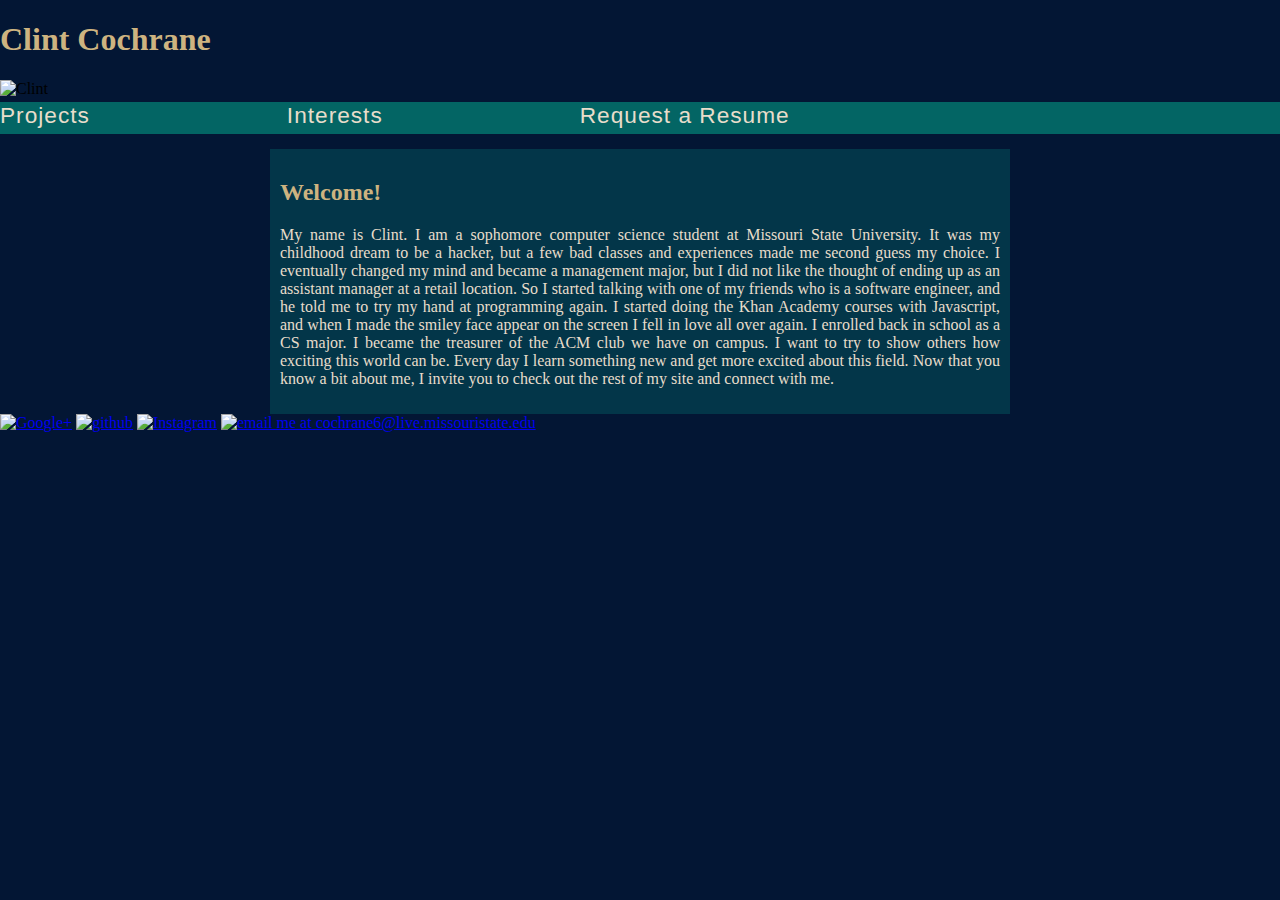
==== index.html @ 5bf57553 "code dump" ====
<!DOCTYPE html>

<html>
	<head>
		<title> Clint Cochrane</title>
		<meta charset = "UTF-8"/>
		<link rel="stylesheet" href="style.css" type="text/css">
		<link rel="stylesheet" href="style.css" type="text/css">
		
	</head>
	
	<body>
		<header>
			<h1> Clint Cochrane </h1>
			<img id = "mainImage" src = "mainImage.jpeg" alt = "Clint"/>
		</header>
		<nav>
			
			<a id = "projects" href = "projects.html"> Projects</a>
			<a id = "interest" href = "interests.html">Interests</a>
			<a id = "requests" href = "request.html"> Request a Resume</a>
		</nav>
		
		<section>
			<h2> Welcome!</h2>
				<p>
					My name is Clint. I am a sophomore computer science student at Missouri State University. It was my childhood dream to be a hacker, 
					but a few bad classes and experiences made me second guess my choice. I eventually changed my mind and became a management major, 
					but I did not like the thought of ending up as an assistant manager at a retail location. So I started talking with one of my friends 
					who is a software engineer, and he told me to try my hand at programming again. I started doing the Khan Academy courses with Javascript, 
					and when I made the smiley face appear on the screen I fell in love all over again. I enrolled back in school as a CS major. I became the 
					treasurer of the ACM club we have on campus. I want to try to show others how exciting this world can be. Every day I learn something new
					and get more excited about this field. Now that you know a bit about me, I invite you to check out the rest of my site and connect with me.
				</p>
		</section>
		
		<footer>
			<a href="//plus.google.com/u/0/111986118046532099019?prsrc=3" rel="publisher" target="_blank"> <img src="//ssl.gstatic.com/images/icons/gplus-32.png" alt="Google+"/></a>
			<a href = "https://github.com/coch110149" target = "_blank"> <img src = "github.png" alt = "github" /></a>
			<a href="http://instagram.com/sf_hippie?ref=badge" target = "_blank"><img src="//badges.instagram.com/static/images/ig-badge-32.png" alt="Instagram" /></a>
			<a href = "mailto:cochrane6@live.missouristate.edu" target = "_blank"><img src = "email.png" alt = "email me at cochrane6@live.missouristate.edu"/></a> 
		<footer>
	</body>

</html>
---- style.css ----
body{background-color: #031634; margin:0; padding: 0}
section{background-color: #033649; width: 45em; padding: 10px; text-align: justify; margin: 0 auto;}
/* hr{height: 66.6px; border-color: #036564;  background-color: #036564}  */
h1,h2,h3{color:#cdb380}
p{color:#e8ddcb}

nav{position: relative; z-index: 1; background-color: #036564; color: #cdb380;height:2em; width:100%; padding:0; margin:4px 0 15px 0; letter-spacing:1px}
nav a {color: #e8ddcb; text-decoration:none;font-size: 17pt; font-family:"roboto",Arial,sans-serif;}
nav a#projects{ margin-right: 15%}
nav a#interest{margin-right:15%}
nav a#requests{}
---- style.css ----
body{background-color: #031634; margin:0; padding: 0}
section{background-color: #033649; width: 45em; padding: 10px; text-align: justify; margin: 0 auto;}
/* hr{height: 66.6px; border-color: #036564;  background-color: #036564}  */
h1,h2,h3{color:#cdb380}
p{color:#e8ddcb}

nav{position: relative; z-index: 1; background-color: #036564; color: #cdb380;height:2em; width:100%; padding:0; margin:4px 0 15px 0; letter-spacing:1px}
nav a {color: #e8ddcb; text-decoration:none;font-size: 17pt; font-family:"roboto",Arial,sans-serif;}
nav a#projects{ margin-right: 15%}
nav a#interest{margin-right:15%}
nav a#requests{}
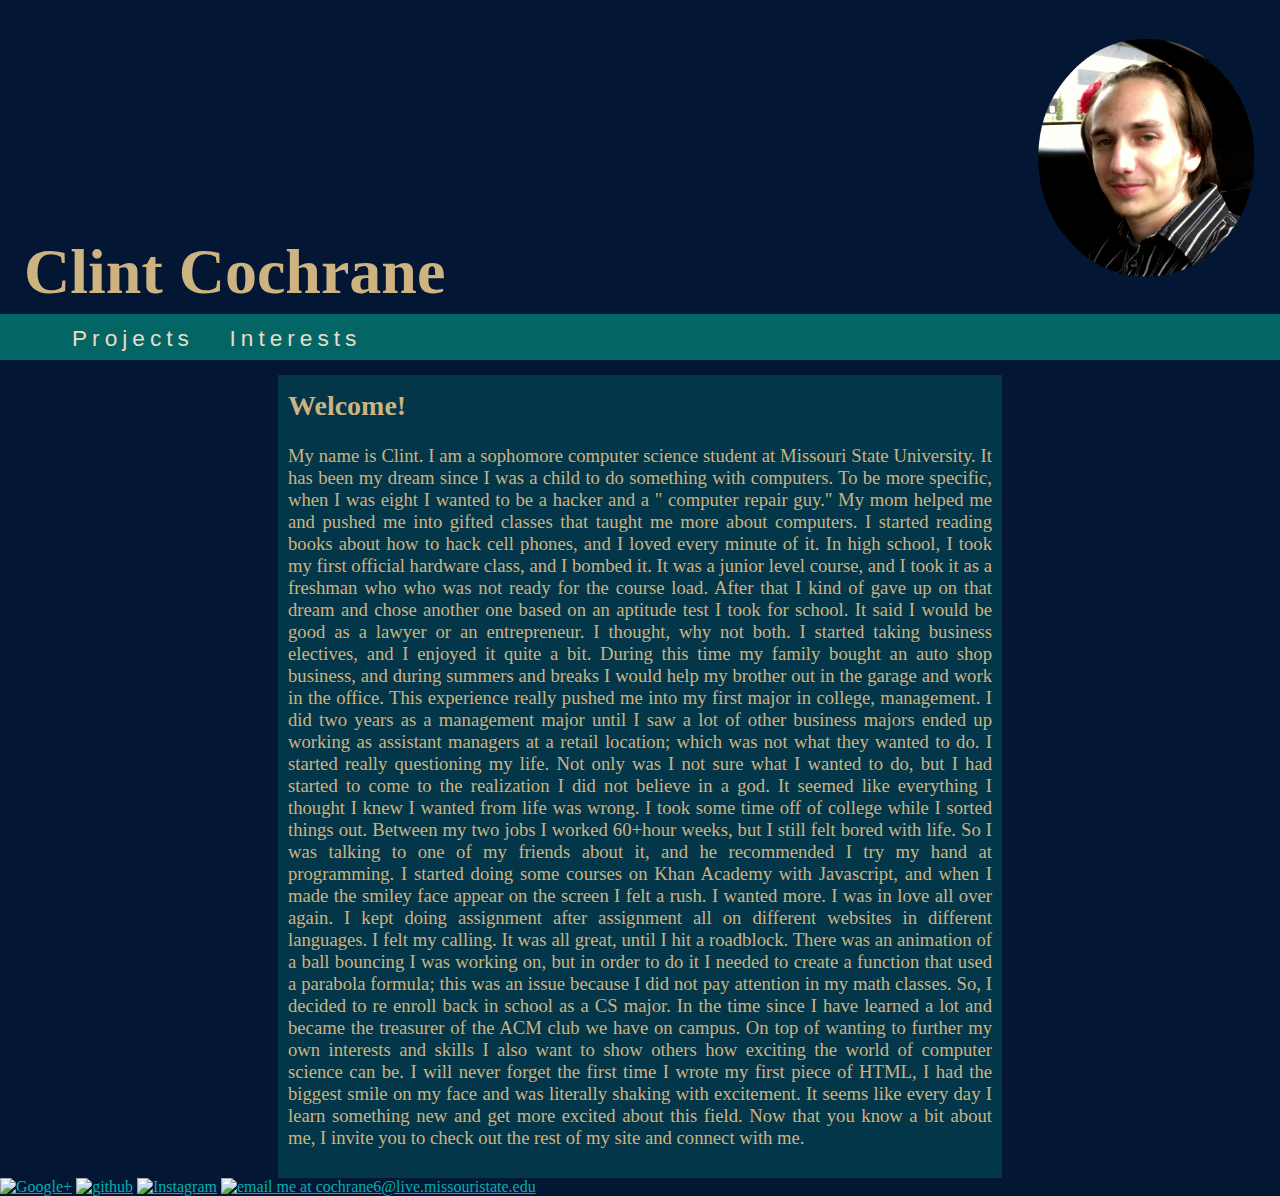
==== commit 053be70b: "restructured/added images" ====
--- a/index.html
+++ b/index.html
@@ -12,25 +12,40 @@
 	<body>
 		<header>
 			<h1> Clint Cochrane </h1>
-			<img id = "mainImage" src = "mainImage.jpeg" alt = "Clint"/>
+			<img id = "mainImage" src = "mainImage.png" alt = "Clint"/>
 		</header>
 		<nav>
 			
 			<a id = "projects" href = "projects.html"> Projects</a>
 			<a id = "interest" href = "interests.html">Interests</a>
-			<a id = "requests" href = "request.html"> Request a Resume</a>
+			<!-- <a id = "requests" href = "request.html"> Contact</a> -->
 		</nav>
 		
 		<section>
 			<h2> Welcome!</h2>
 				<p>
-					My name is Clint. I am a sophomore computer science student at Missouri State University. It was my childhood dream to be a hacker, 
-					but a few bad classes and experiences made me second guess my choice. I eventually changed my mind and became a management major, 
-					but I did not like the thought of ending up as an assistant manager at a retail location. So I started talking with one of my friends 
-					who is a software engineer, and he told me to try my hand at programming again. I started doing the Khan Academy courses with Javascript, 
-					and when I made the smiley face appear on the screen I fell in love all over again. I enrolled back in school as a CS major. I became the 
-					treasurer of the ACM club we have on campus. I want to try to show others how exciting this world can be. Every day I learn something new
+					My name is Clint. I am a sophomore computer science student at Missouri State University. It has been my dream since I was a child to do 
+					something with computers. To be more specific, when I was eight I wanted to be a hacker and a " computer repair guy." My mom helped me and
+					pushed me into gifted classes that taught me more about computers. I started reading books about how to hack cell phones, and I loved every minute
+					of it. In high school, I took my first official hardware class, and I bombed it. It was a junior level course, and I took it as a freshman who
+					who was not ready for the course load. After that I kind of gave up on that dream and chose another one based on an aptitude test I took for 
+					school. It said I would be good as a lawyer or an entrepreneur. I thought, why not both. I started taking business electives, and I enjoyed
+					it quite a bit. During this time my family bought an auto shop business, and during summers and breaks I would help my brother out in the garage
+					and work in the office. This experience really pushed me into my first major in college, management. I did two years as a management major until
+					I saw  a lot of other business majors ended up working as assistant managers at a retail location; which was not what they wanted to do. I started
+					really questioning my life. Not only was I not sure what I wanted to do, but I had started to come to the realization I did not believe in a god. 
+					It seemed like everything I thought I knew I wanted from life was wrong. I took some time off of college while I sorted things out. Between my two
+					jobs I worked 60+hour weeks, but I still felt bored with life. So I was talking to one of my friends about it, and he recommended I try my hand at 
+					programming. I started doing some courses on Khan Academy with Javascript, and when I made the smiley face appear on the screen I felt a rush. I 
+					wanted more. I was in love all over again. I kept doing assignment after assignment all on different websites in different languages. I felt my 
+					calling. It was all great, until I hit a roadblock. There was an animation of a ball bouncing I was working on, but in order to do it I needed to 
+					create a function that used a parabola formula; this was an issue because I did not pay attention in my math classes. So, I decided to re enroll back 
+					in school as a CS major. In the time since I have learned a lot and became the treasurer of the ACM club we have on campus.  On top of wanting to 
+					further my own interests and skills I also want to show others how exciting the world of computer science can be. I will never forget the first time
+					I wrote my first piece of HTML, I had the biggest smile on my face and was literally shaking with excitement. It seems like every day I learn something new
 					and get more excited about this field. Now that you know a bit about me, I invite you to check out the rest of my site and connect with me.
+
+
 				</p>
 		</section>
 		
--- a/style.css
+++ b/style.css
@@ -1,12 +1,27 @@
-body{background-color: #031634; margin:0; padding: 0}
-section{background-color: #033649; width: 45em; padding: 10px; text-align: justify; margin: 0 auto;}
+body{background-color: #031634; margin:0; padding:0; color: #cdb380}
 /* hr{height: 66.6px; border-color: #036564;  background-color: #036564}  */
-h1,h2,h3{color:#cdb380}
-p{color:#e8ddcb}
 
-nav{position: relative; z-index: 1; background-color: #036564; color: #cdb380;height:2em; width:100%; padding:0; margin:4px 0 15px 0; letter-spacing:1px}
-nav a {color: #e8ddcb; text-decoration:none;font-size: 17pt; font-family:"roboto",Arial,sans-serif;}
-nav a#projects{ margin-right: 15%}
+
+/*header*/
+header{margin-bottom: 5px; font-size:24pt;margin:0 .25in}
+#mainImage{height:2.5in;float:right; margin-top:3% }
+h1{display:inline;vertical-align: -2.75in;}
+
+
+/*navigation*/
+nav{clear:right;background-color: #036564; width:100%; padding: 8px 8px 8px .75in;margin:5px 0 15px 0; letter-spacing:5px; word-spacing: 20pt; }
+nav a {color: #e8ddcb; text-decoration:none;font-size: 17pt; font-family:"roboto",Arial,sans-serif;vertical-align: -10px}
+/* nav a#projects{ margin-right: 15%}
 nav a#interest{margin-right:15%}
-nav a#requests{}
+nav a#requests{} */
 
+/* section */
+section{background-color: #033649; width: 55%; padding: 10px; text-align: justify; margin: 0 auto;font-size: 14pt}
+
+.entry{border: dashed 2px #0097FF; margin: 20px 0; padding: 10px}
+.entry h3{text-decoration:underline; margin-left:15px}
+p{margin-top:2px}
+.small{font-size: 12pt}
+h2,h3{margin-top: 5px}
+a{color: #01b0ae}
+a:hover{color: #FFFFFF}--- a/style.css
+++ b/style.css
@@ -1,12 +1,27 @@
-body{background-color: #031634; margin:0; padding: 0}
-section{background-color: #033649; width: 45em; padding: 10px; text-align: justify; margin: 0 auto;}
+body{background-color: #031634; margin:0; padding:0; color: #cdb380}
 /* hr{height: 66.6px; border-color: #036564;  background-color: #036564}  */
-h1,h2,h3{color:#cdb380}
-p{color:#e8ddcb}
 
-nav{position: relative; z-index: 1; background-color: #036564; color: #cdb380;height:2em; width:100%; padding:0; margin:4px 0 15px 0; letter-spacing:1px}
-nav a {color: #e8ddcb; text-decoration:none;font-size: 17pt; font-family:"roboto",Arial,sans-serif;}
-nav a#projects{ margin-right: 15%}
+
+/*header*/
+header{margin-bottom: 5px; font-size:24pt;margin:0 .25in}
+#mainImage{height:2.5in;float:right; margin-top:3% }
+h1{display:inline;vertical-align: -2.75in;}
+
+
+/*navigation*/
+nav{clear:right;background-color: #036564; width:100%; padding: 8px 8px 8px .75in;margin:5px 0 15px 0; letter-spacing:5px; word-spacing: 20pt; }
+nav a {color: #e8ddcb; text-decoration:none;font-size: 17pt; font-family:"roboto",Arial,sans-serif;vertical-align: -10px}
+/* nav a#projects{ margin-right: 15%}
 nav a#interest{margin-right:15%}
-nav a#requests{}
+nav a#requests{} */
 
+/* section */
+section{background-color: #033649; width: 55%; padding: 10px; text-align: justify; margin: 0 auto;font-size: 14pt}
+
+.entry{border: dashed 2px #0097FF; margin: 20px 0; padding: 10px}
+.entry h3{text-decoration:underline; margin-left:15px}
+p{margin-top:2px}
+.small{font-size: 12pt}
+h2,h3{margin-top: 5px}
+a{color: #01b0ae}
+a:hover{color: #FFFFFF}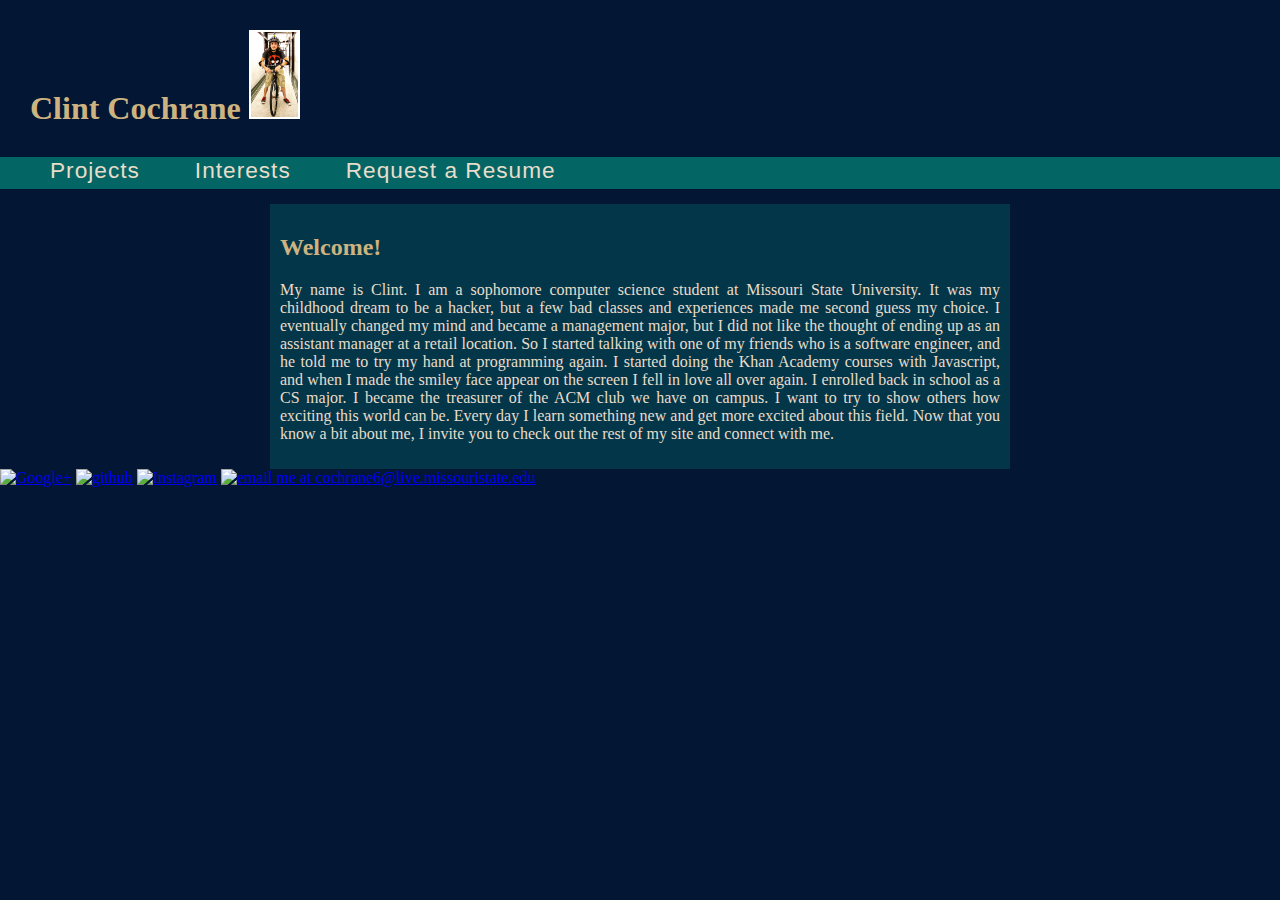
==== commit 0fd4f318: "added images" ====
--- a/index.html
+++ b/index.html
@@ -12,40 +12,25 @@
 	<body>
 		<header>
 			<h1> Clint Cochrane </h1>
-			<img id = "mainImage" src = "mainImage.png" alt = "Clint"/>
+			<img id = "mainImage" src = "mainImage.jpg" alt = "Clint"/>
 		</header>
 		<nav>
 			
 			<a id = "projects" href = "projects.html"> Projects</a>
 			<a id = "interest" href = "interests.html">Interests</a>
-			<!-- <a id = "requests" href = "request.html"> Contact</a> -->
+			<a id = "requests" href = "request.html"> Request a Resume</a>
 		</nav>
 		
 		<section>
 			<h2> Welcome!</h2>
 				<p>
-					My name is Clint. I am a sophomore computer science student at Missouri State University. It has been my dream since I was a child to do 
-					something with computers. To be more specific, when I was eight I wanted to be a hacker and a " computer repair guy." My mom helped me and
-					pushed me into gifted classes that taught me more about computers. I started reading books about how to hack cell phones, and I loved every minute
-					of it. In high school, I took my first official hardware class, and I bombed it. It was a junior level course, and I took it as a freshman who
-					who was not ready for the course load. After that I kind of gave up on that dream and chose another one based on an aptitude test I took for 
-					school. It said I would be good as a lawyer or an entrepreneur. I thought, why not both. I started taking business electives, and I enjoyed
-					it quite a bit. During this time my family bought an auto shop business, and during summers and breaks I would help my brother out in the garage
-					and work in the office. This experience really pushed me into my first major in college, management. I did two years as a management major until
-					I saw  a lot of other business majors ended up working as assistant managers at a retail location; which was not what they wanted to do. I started
-					really questioning my life. Not only was I not sure what I wanted to do, but I had started to come to the realization I did not believe in a god. 
-					It seemed like everything I thought I knew I wanted from life was wrong. I took some time off of college while I sorted things out. Between my two
-					jobs I worked 60+hour weeks, but I still felt bored with life. So I was talking to one of my friends about it, and he recommended I try my hand at 
-					programming. I started doing some courses on Khan Academy with Javascript, and when I made the smiley face appear on the screen I felt a rush. I 
-					wanted more. I was in love all over again. I kept doing assignment after assignment all on different websites in different languages. I felt my 
-					calling. It was all great, until I hit a roadblock. There was an animation of a ball bouncing I was working on, but in order to do it I needed to 
-					create a function that used a parabola formula; this was an issue because I did not pay attention in my math classes. So, I decided to re enroll back 
-					in school as a CS major. In the time since I have learned a lot and became the treasurer of the ACM club we have on campus.  On top of wanting to 
-					further my own interests and skills I also want to show others how exciting the world of computer science can be. I will never forget the first time
-					I wrote my first piece of HTML, I had the biggest smile on my face and was literally shaking with excitement. It seems like every day I learn something new
+					My name is Clint. I am a sophomore computer science student at Missouri State University. It was my childhood dream to be a hacker, 
+					but a few bad classes and experiences made me second guess my choice. I eventually changed my mind and became a management major, 
+					but I did not like the thought of ending up as an assistant manager at a retail location. So I started talking with one of my friends 
+					who is a software engineer, and he told me to try my hand at programming again. I started doing the Khan Academy courses with Javascript, 
+					and when I made the smiley face appear on the screen I fell in love all over again. I enrolled back in school as a CS major. I became the 
+					treasurer of the ACM club we have on campus. I want to try to show others how exciting this world can be. Every day I learn something new
 					and get more excited about this field. Now that you know a bit about me, I invite you to check out the rest of my site and connect with me.
-
-
 				</p>
 		</section>
 		
--- a/style.css
+++ b/style.css
@@ -1,27 +1,16 @@
-body{background-color: #031634; margin:0; padding:0; color: #cdb380}
+body{background-color: #031634; margin:0; padding: 0}
+section{background-color: #033649; width: 45em; padding: 10px; text-align: justify; margin: 0 auto;}
 /* hr{height: 66.6px; border-color: #036564;  background-color: #036564}  */
+h1,h2,h3{color:#cdb380}
+header{margin: 30px}
+h1{display:inline}
+header img{ margin: 0; border: solid 2pt white; border-radius: 50}
+p{color:#e8ddcb}
 
+nav{position: relative; z-index: 1; background-color: #036564; color: #cdb380;height:2em; width:100%; padding:0; margin:4px 0 15px 0; letter-spacing:1px}
+nav a {color: #e8ddcb; text-decoration:none;font-size: 17pt; font-family: roboto,"San Francisco",sans-serif}
+nav a#projects{ margin: 0 50px}
+nav a#interest{margin-right: 50px}
+nav a#requests{}
 
-/*header*/
-header{margin-bottom: 5px; font-size:24pt;margin:0 .25in}
-#mainImage{height:2.5in;float:right; margin-top:3% }
-h1{display:inline;vertical-align: -2.75in;}
-
-
-/*navigation*/
-nav{clear:right;background-color: #036564; width:100%; padding: 8px 8px 8px .75in;margin:5px 0 15px 0; letter-spacing:5px; word-spacing: 20pt; }
-nav a {color: #e8ddcb; text-decoration:none;font-size: 17pt; font-family:"roboto",Arial,sans-serif;vertical-align: -10px}
-/* nav a#projects{ margin-right: 15%}
-nav a#interest{margin-right:15%}
-nav a#requests{} */
-
-/* section */
-section{background-color: #033649; width: 55%; padding: 10px; text-align: justify; margin: 0 auto;font-size: 14pt}
-
-.entry{border: dashed 2px #0097FF; margin: 20px 0; padding: 10px}
-.entry h3{text-decoration:underline; margin-left:15px}
-p{margin-top:2px}
-.small{font-size: 12pt}
-h2,h3{margin-top: 5px}
-a{color: #01b0ae}
-a:hover{color: #FFFFFF}+#mainImage{height: 85px;}
--- a/style.css
+++ b/style.css
@@ -1,27 +1,16 @@
-body{background-color: #031634; margin:0; padding:0; color: #cdb380}
+body{background-color: #031634; margin:0; padding: 0}
+section{background-color: #033649; width: 45em; padding: 10px; text-align: justify; margin: 0 auto;}
 /* hr{height: 66.6px; border-color: #036564;  background-color: #036564}  */
+h1,h2,h3{color:#cdb380}
+header{margin: 30px}
+h1{display:inline}
+header img{ margin: 0; border: solid 2pt white; border-radius: 50}
+p{color:#e8ddcb}
 
+nav{position: relative; z-index: 1; background-color: #036564; color: #cdb380;height:2em; width:100%; padding:0; margin:4px 0 15px 0; letter-spacing:1px}
+nav a {color: #e8ddcb; text-decoration:none;font-size: 17pt; font-family: roboto,"San Francisco",sans-serif}
+nav a#projects{ margin: 0 50px}
+nav a#interest{margin-right: 50px}
+nav a#requests{}
 
-/*header*/
-header{margin-bottom: 5px; font-size:24pt;margin:0 .25in}
-#mainImage{height:2.5in;float:right; margin-top:3% }
-h1{display:inline;vertical-align: -2.75in;}
-
-
-/*navigation*/
-nav{clear:right;background-color: #036564; width:100%; padding: 8px 8px 8px .75in;margin:5px 0 15px 0; letter-spacing:5px; word-spacing: 20pt; }
-nav a {color: #e8ddcb; text-decoration:none;font-size: 17pt; font-family:"roboto",Arial,sans-serif;vertical-align: -10px}
-/* nav a#projects{ margin-right: 15%}
-nav a#interest{margin-right:15%}
-nav a#requests{} */
-
-/* section */
-section{background-color: #033649; width: 55%; padding: 10px; text-align: justify; margin: 0 auto;font-size: 14pt}
-
-.entry{border: dashed 2px #0097FF; margin: 20px 0; padding: 10px}
-.entry h3{text-decoration:underline; margin-left:15px}
-p{margin-top:2px}
-.small{font-size: 12pt}
-h2,h3{margin-top: 5px}
-a{color: #01b0ae}
-a:hover{color: #FFFFFF}+#mainImage{height: 85px;}
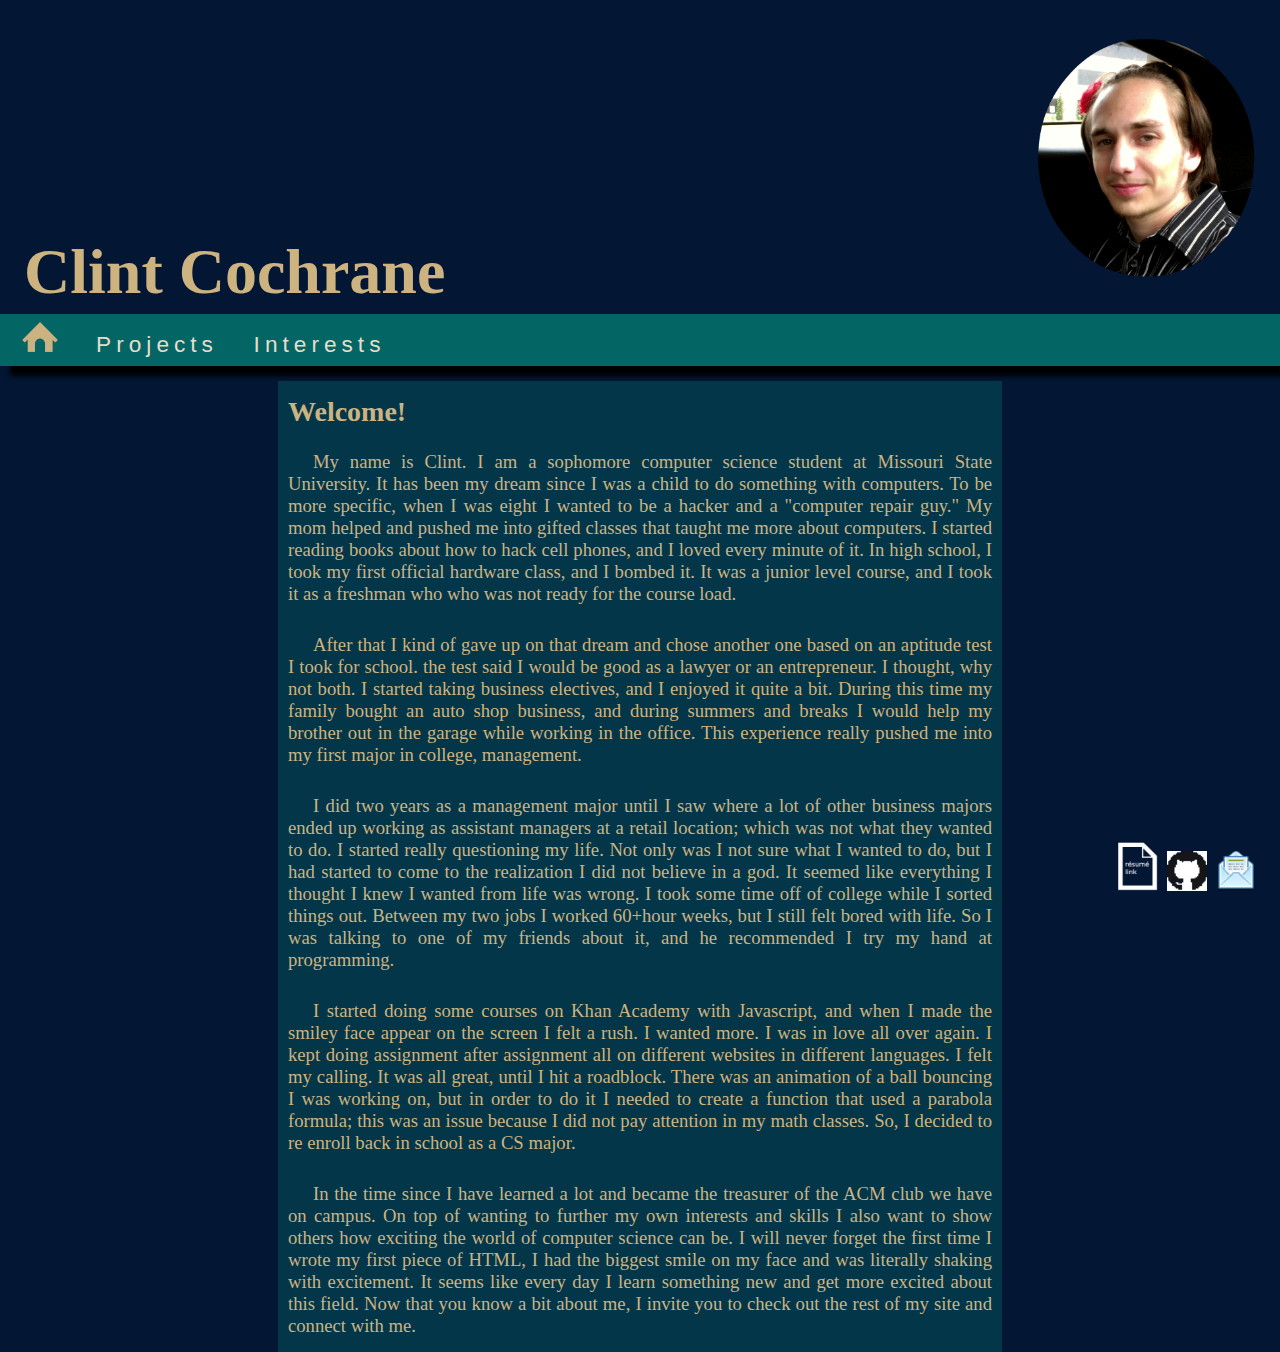
==== commit f026b973: "Merge remote-tracking branch 'origin/master'" ====
--- a/index.html
+++ b/index.html
@@ -12,34 +12,62 @@
 	<body>
 		<header>
 			<h1> Clint Cochrane </h1>
-			<img id = "mainImage" src = "mainImage.jpg" alt = "Clint"/>
+			<img id = "mainImage" src = "mainImage.png" alt = "Clint"/>
 		</header>
 		<nav>
-			
+			<a id = "home"	href = "index.html"> <img src = "homeIcon.png" alt= "home"/> </a>
 			<a id = "projects" href = "projects.html"> Projects</a>
 			<a id = "interest" href = "interests.html">Interests</a>
-			<a id = "requests" href = "request.html"> Request a Resume</a>
+			<!-- <a id = "requests" href = "request.html"> Contact</a> -->
 		</nav>
 		
 		<section>
 			<h2> Welcome!</h2>
 				<p>
-					My name is Clint. I am a sophomore computer science student at Missouri State University. It was my childhood dream to be a hacker, 
-					but a few bad classes and experiences made me second guess my choice. I eventually changed my mind and became a management major, 
-					but I did not like the thought of ending up as an assistant manager at a retail location. So I started talking with one of my friends 
-					who is a software engineer, and he told me to try my hand at programming again. I started doing the Khan Academy courses with Javascript, 
-					and when I made the smiley face appear on the screen I fell in love all over again. I enrolled back in school as a CS major. I became the 
-					treasurer of the ACM club we have on campus. I want to try to show others how exciting this world can be. Every day I learn something new
+					My name is Clint. I am a sophomore computer science student at Missouri State University. It has been my dream since I was a child to do 
+					something with computers. To be more specific, when I was eight I wanted to be a hacker and a "computer repair guy." My mom helped and
+					pushed me into gifted classes that taught me more about computers. I started reading books about how to hack cell phones, and I loved every minute
+					of it. In high school, I took my first official hardware class, and I bombed it. It was a junior level course, and I took it as a freshman who
+					who was not ready for the course load. 
+				</p>
+				<br>
+				<p>
+					After that I kind of gave up on that dream and chose another one based on an aptitude test I took for school. the test said I would be good as a 
+					lawyer or an entrepreneur. I thought, why not both. I started taking business electives, and I enjoyed it quite a bit. During this time my family 
+					bought an auto shop business, and during summers and breaks I would help my brother out in the garage while working in the office. This experience 
+					really pushed me into my first major in college, management. 
+				</p>
+				<br>
+				<p>
+					I did two years as a management major until I saw where a lot of other business majors ended up working as assistant managers at a retail location; 
+					which was not what they wanted to do. I started	really questioning my life. Not only was I not sure what I wanted to do, but I had started to come 
+					to the realization I did not believe in a god. It seemed like everything I thought I knew I wanted from life was wrong. I took some time off of
+					college while I sorted things out. Between my two jobs I worked 60+hour weeks, but I still felt bored with life. So I was talking to one of my 
+					friends about it, and he recommended I try my hand at programming. 
+				</p>
+				<br>
+				<p>
+					I started doing some courses on Khan Academy with Javascript, and when I made the smiley face appear on the screen I felt a rush. I 
+					wanted more. I was in love all over again. I kept doing assignment after assignment all on different websites in different languages. I felt my 
+					calling. It was all great, until I hit a roadblock. There was an animation of a ball bouncing I was working on, but in order to do it I needed to 
+					create a function that used a parabola formula; this was an issue because I did not pay attention in my math classes. So, I decided to re enroll back 
+					in school as a CS major. 
+				</p>
+				<br>
+				<p>
+					
+					In the time since I have learned a lot and became the treasurer of the ACM club we have on campus.  On top of wanting to 
+					further my own interests and skills I also want to show others how exciting the world of computer science can be. I will never forget the first time
+					I wrote my first piece of HTML, I had the biggest smile on my face and was literally shaking with excitement. It seems like every day I learn something new
 					and get more excited about this field. Now that you know a bit about me, I invite you to check out the rest of my site and connect with me.
 				</p>
 		</section>
 		
 		<footer>
-			<a href="//plus.google.com/u/0/111986118046532099019?prsrc=3" rel="publisher" target="_blank"> <img src="//ssl.gstatic.com/images/icons/gplus-32.png" alt="Google+"/></a>
+			<a href = "https://docs.google.com/document/d/119kRkFe1WcaGvXdfeWAc8pOakE5-N4MD9CArexxADlA/edit?usp=sharing" target = "_blank"> <img src = "resumeLink.png" alt = "resume link" /></a>
 			<a href = "https://github.com/coch110149" target = "_blank"> <img src = "github.png" alt = "github" /></a>
-			<a href="http://instagram.com/sf_hippie?ref=badge" target = "_blank"><img src="//badges.instagram.com/static/images/ig-badge-32.png" alt="Instagram" /></a>
 			<a href = "mailto:cochrane6@live.missouristate.edu" target = "_blank"><img src = "email.png" alt = "email me at cochrane6@live.missouristate.edu"/></a> 
-		<footer>
+		</footer>
 	</body>
 
 </html>
--- a/style.css
+++ b/style.css
@@ -1,16 +1,43 @@
-body{background-color: #031634; margin:0; padding: 0}
-section{background-color: #033649; width: 45em; padding: 10px; text-align: justify; margin: 0 auto;}
-/* hr{height: 66.6px; border-color: #036564;  background-color: #036564}  */
-h1,h2,h3{color:#cdb380}
-header{margin: 30px}
-h1{display:inline}
-header img{ margin: 0; border: solid 2pt white; border-radius: 50}
-p{color:#e8ddcb}
+a{color: #01b0ae}
+a:hover{color: #FFFFFF}
+body{background-color: #031634; color: #cdb380; margin:0; padding:0; }
 
-nav{position: relative; z-index: 1; background-color: #036564; color: #cdb380;height:2em; width:100%; padding:0; margin:4px 0 15px 0; letter-spacing:1px}
-nav a {color: #e8ddcb; text-decoration:none;font-size: 17pt; font-family: roboto,"San Francisco",sans-serif}
-nav a#projects{ margin: 0 50px}
-nav a#interest{margin-right: 50px}
-nav a#requests{}
+/*header*/
+header{ font-size: 24pt; margin-bottom: 5px; margin: 0 .25in}
+h1{display: inline; vertical-align: -2.75in;}
 
-#mainImage{height: 85px;}
+#mainImage{height: 2.5in; float:right; margin-top:3% }
+
+/*navigation*/
+nav{
+		background-color: #036564; clear:right; width:100%; 
+		padding: 8px 8px 8px .75in;margin:5px 0 15px 0; letter-spacing:5px; 
+		word-spacing: 20pt; box-shadow: 10px 10px 5px black 
+	}
+nav a {color: #e8ddcb; text-decoration:none;font-size: 17pt; font-family:"roboto",Arial,sans-serif;vertical-align: -10px}
+nav img {height: 30px; margin-left: -50px}
+
+/* section */
+section{background-color: #033649; font-size: 14pt; margin: 0 auto; padding: 10px; text-align: justify; width: 55%;}
+.entry{border: dashed 2px #0097FF; margin: 20px 0; padding: 10px;}
+.entry h3 a {text-decoration:underline; margin-left:15px}
+.entry ul{padding-left: 25px; margin: 0}
+p{margin-top:2px; margin-bottom: 5px}
+.small{font-size: 12pt}
+h2,h3{margin-top: 5px}
+p {text-indent: 25px;}
+
+
+
+
+/* footer */
+footer{position:fixed;width: 10em; bottom: 5px; right: 2px; word-spacing: 5px  }
+footer img {width:40px}
+
+
+.travelPhotos {float:left; width: 20%; margin-top: 110px; margin-left: 7px}
+.travelPhotos img{width: 100%; margin: 10px }
+.cyclingPhoto {float:right; width: 20%; margin-top: 65%; margin-right: 7px}
+.cyclingPhoto img{width:100%}
+.cosplayPhoto{float: left; width: 20%; margin-top: 50%; margin-left: 7px; clear: left}
+.cosplayPhoto img {width: 100%}
--- a/style.css
+++ b/style.css
@@ -1,16 +1,43 @@
-body{background-color: #031634; margin:0; padding: 0}
-section{background-color: #033649; width: 45em; padding: 10px; text-align: justify; margin: 0 auto;}
-/* hr{height: 66.6px; border-color: #036564;  background-color: #036564}  */
-h1,h2,h3{color:#cdb380}
-header{margin: 30px}
-h1{display:inline}
-header img{ margin: 0; border: solid 2pt white; border-radius: 50}
-p{color:#e8ddcb}
+a{color: #01b0ae}
+a:hover{color: #FFFFFF}
+body{background-color: #031634; color: #cdb380; margin:0; padding:0; }
 
-nav{position: relative; z-index: 1; background-color: #036564; color: #cdb380;height:2em; width:100%; padding:0; margin:4px 0 15px 0; letter-spacing:1px}
-nav a {color: #e8ddcb; text-decoration:none;font-size: 17pt; font-family: roboto,"San Francisco",sans-serif}
-nav a#projects{ margin: 0 50px}
-nav a#interest{margin-right: 50px}
-nav a#requests{}
+/*header*/
+header{ font-size: 24pt; margin-bottom: 5px; margin: 0 .25in}
+h1{display: inline; vertical-align: -2.75in;}
 
-#mainImage{height: 85px;}
+#mainImage{height: 2.5in; float:right; margin-top:3% }
+
+/*navigation*/
+nav{
+		background-color: #036564; clear:right; width:100%; 
+		padding: 8px 8px 8px .75in;margin:5px 0 15px 0; letter-spacing:5px; 
+		word-spacing: 20pt; box-shadow: 10px 10px 5px black 
+	}
+nav a {color: #e8ddcb; text-decoration:none;font-size: 17pt; font-family:"roboto",Arial,sans-serif;vertical-align: -10px}
+nav img {height: 30px; margin-left: -50px}
+
+/* section */
+section{background-color: #033649; font-size: 14pt; margin: 0 auto; padding: 10px; text-align: justify; width: 55%;}
+.entry{border: dashed 2px #0097FF; margin: 20px 0; padding: 10px;}
+.entry h3 a {text-decoration:underline; margin-left:15px}
+.entry ul{padding-left: 25px; margin: 0}
+p{margin-top:2px; margin-bottom: 5px}
+.small{font-size: 12pt}
+h2,h3{margin-top: 5px}
+p {text-indent: 25px;}
+
+
+
+
+/* footer */
+footer{position:fixed;width: 10em; bottom: 5px; right: 2px; word-spacing: 5px  }
+footer img {width:40px}
+
+
+.travelPhotos {float:left; width: 20%; margin-top: 110px; margin-left: 7px}
+.travelPhotos img{width: 100%; margin: 10px }
+.cyclingPhoto {float:right; width: 20%; margin-top: 65%; margin-right: 7px}
+.cyclingPhoto img{width:100%}
+.cosplayPhoto{float: left; width: 20%; margin-top: 50%; margin-left: 7px; clear: left}
+.cosplayPhoto img {width: 100%}
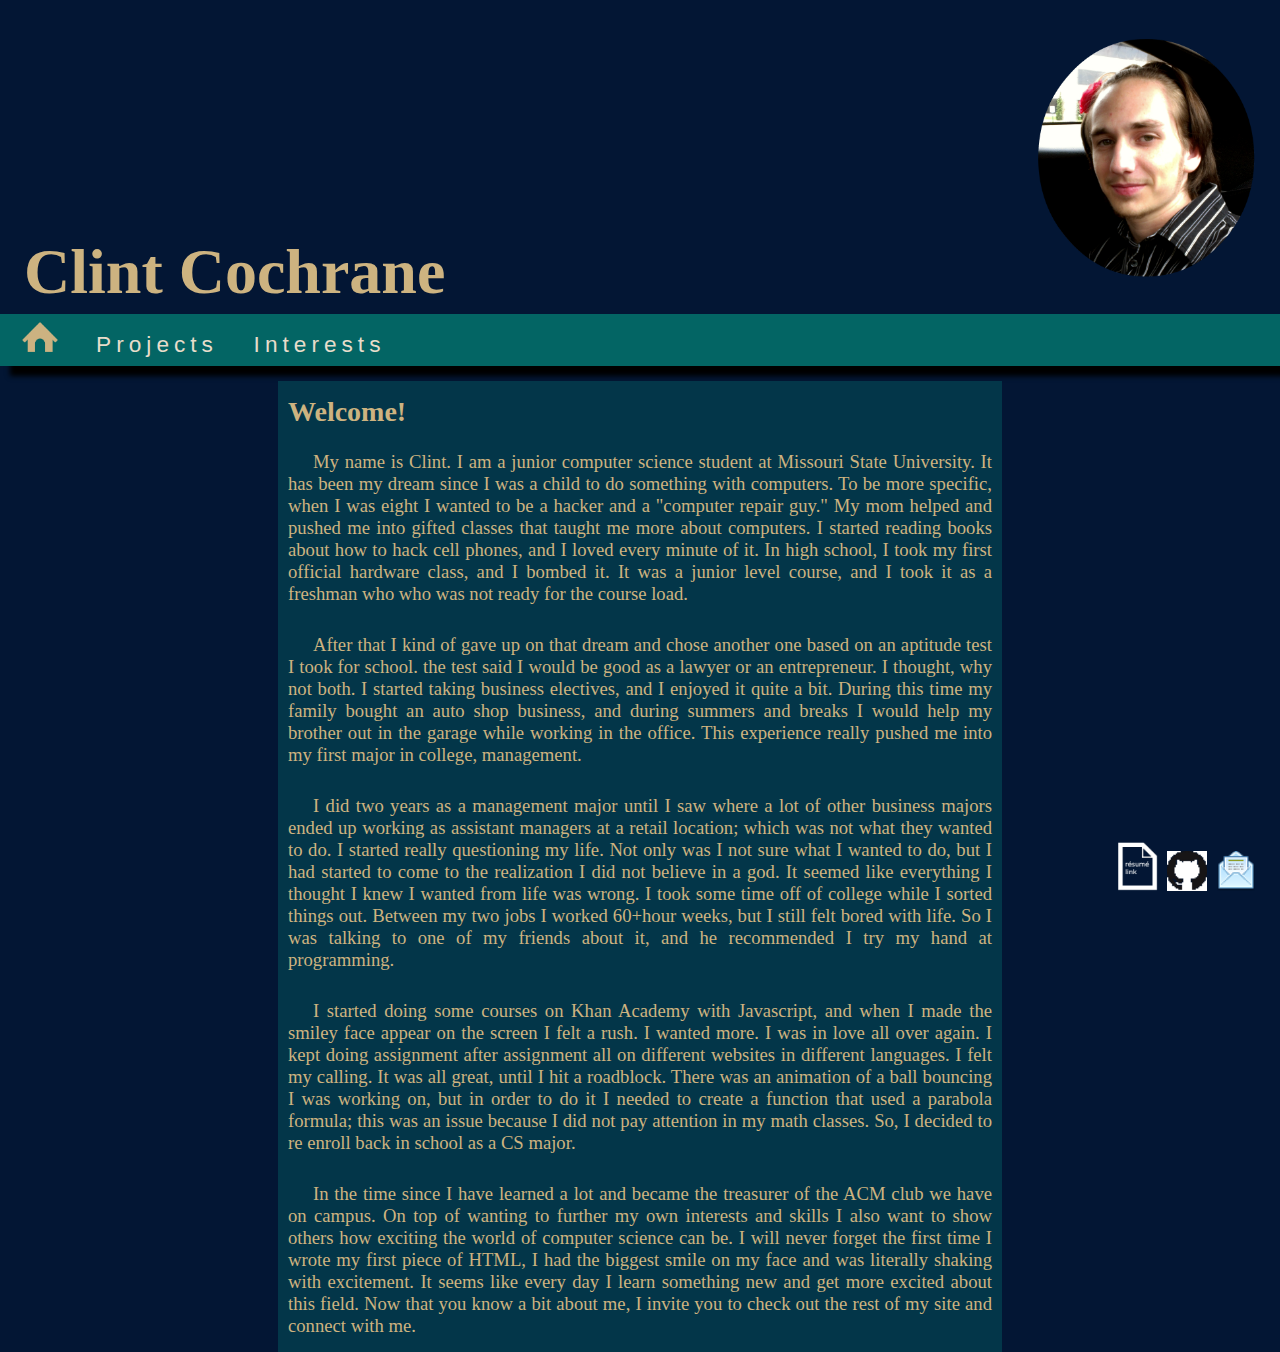
==== commit 1182c0a2: "Updated Information" ====
--- a/index.html
+++ b/index.html
@@ -24,7 +24,7 @@
 		<section>
 			<h2> Welcome!</h2>
 				<p>
-					My name is Clint. I am a sophomore computer science student at Missouri State University. It has been my dream since I was a child to do 
+					My name is Clint. I am a junior computer science student at Missouri State University. It has been my dream since I was a child to do 
 					something with computers. To be more specific, when I was eight I wanted to be a hacker and a "computer repair guy." My mom helped and
 					pushed me into gifted classes that taught me more about computers. I started reading books about how to hack cell phones, and I loved every minute
 					of it. In high school, I took my first official hardware class, and I bombed it. It was a junior level course, and I took it as a freshman who
